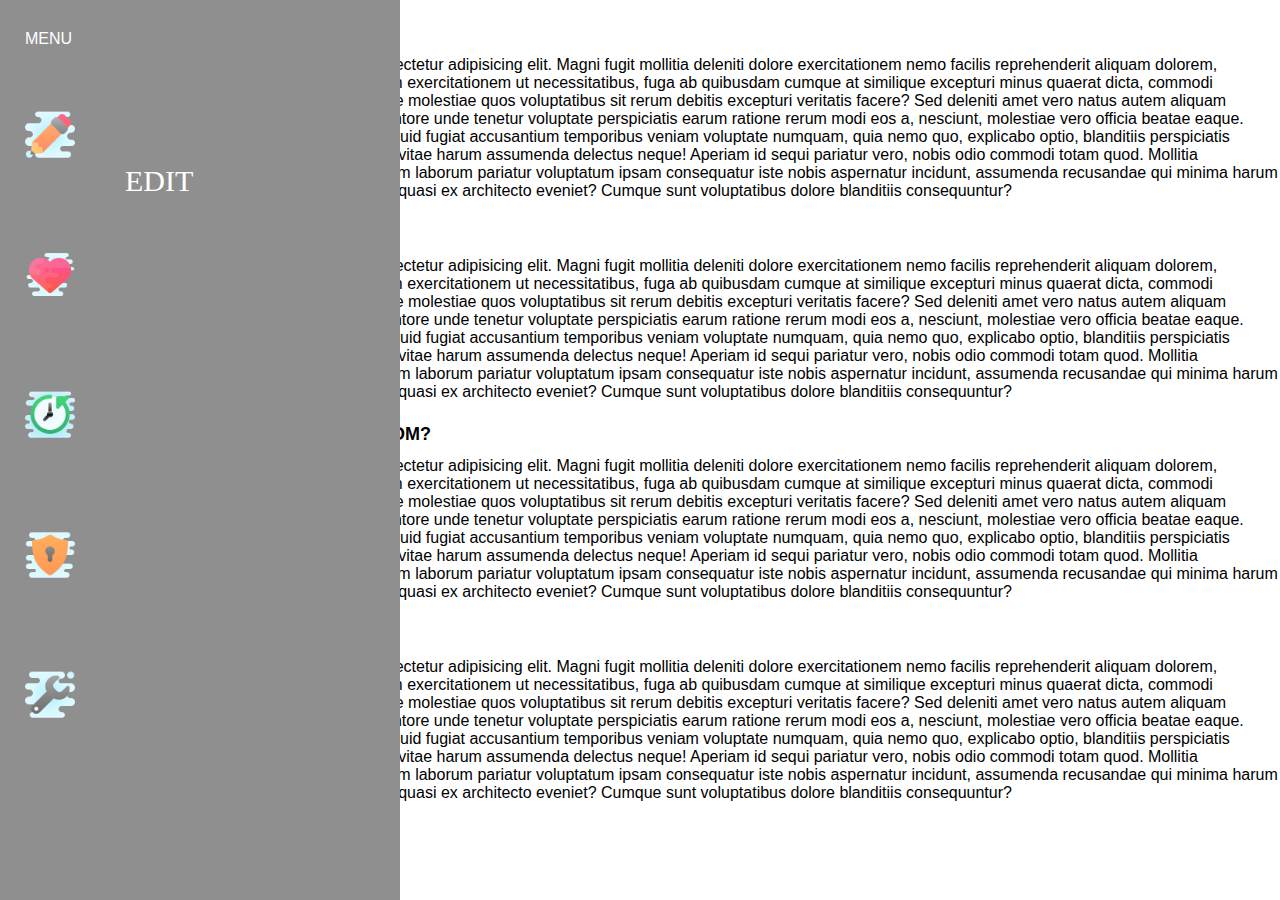
==== 2task/index.html @ 93903fc4 "first commit" ====
<!DOCTYPE html>
<html>
<head>
    <meta charset='utf-8'>
    <meta http-equiv='X-UA-Compatible' content='IE=edge'>
    <title>Document</title>
    <meta name='viewport' content='width=device-width, initial-scale=1'>
    <link rel='stylesheet' type='text/css' media='screen' href='style.css'>
</head>
<body>
    <div class="menu">
        <p class="textmenu">Menu</p>
        <a href="#" class="item"><img src="image/edit.png" alt="edit"><span class="disc">Edit</span></a>

        <a href="#" class="item"><img src="image/favorites.png" alt="favorites"></a>
        <a href="#" class="item"><img src="image/history.png" alt="history"></a>
        <a href="#" class="item"><img src="image/security.png" alt="security"></a>
        <a href="#" class="item"><img src="image/settings.png" alt="settings"></a>
    </div>
    <div class="maintext"><p class="capslock">what is lorem ipsum?</p>
        <p class="text">Lorem, ipsum dolor sit amet consectetur adipisicing elit. Magni fugit mollitia deleniti dolore exercitationem nemo facilis reprehenderit aliquam dolorem, architecto deserunt. Quos et ullam exercitationem ut necessitatibus, fuga ab quibusdam cumque at similique excepturi minus quaerat dicta, commodi asperiores! Quaerat culpa maxime molestiae quos voluptatibus sit rerum debitis excepturi veritatis facere? Sed deleniti amet vero natus autem aliquam praesentium velit quisquam! Inventore unde tenetur voluptate perspiciatis earum ratione rerum modi eos a, nesciunt, molestiae vero officia beatae eaque. Provident non molestiae quod aliquid fugiat accusantium temporibus veniam voluptate numquam, quia nemo quo, explicabo optio, blanditiis perspiciatis deleniti consequuntur ab at ullam vitae harum assumenda delectus neque! Aperiam id sequi pariatur vero, nobis odio commodi totam quod. Mollitia perspiciatis saepe rem soluta quam laborum pariatur voluptatum ipsam consequatur iste nobis aspernatur incidunt, assumenda recusandae qui minima harum laudantium veritatis, est distinctio quasi ex architecto eveniet? Cumque sunt voluptatibus dolore blanditiis consequuntur?</p>
        <p class="capslock">why do we use it?</p>
        <p class="text">Lorem, ipsum dolor sit amet consectetur adipisicing elit. Magni fugit mollitia deleniti dolore exercitationem nemo facilis reprehenderit aliquam dolorem, architecto deserunt. Quos et ullam exercitationem ut necessitatibus, fuga ab quibusdam cumque at similique excepturi minus quaerat dicta, commodi asperiores! Quaerat culpa maxime molestiae quos voluptatibus sit rerum debitis excepturi veritatis facere? Sed deleniti amet vero natus autem aliquam praesentium velit quisquam! Inventore unde tenetur voluptate perspiciatis earum ratione rerum modi eos a, nesciunt, molestiae vero officia beatae eaque. Provident non molestiae quod aliquid fugiat accusantium temporibus veniam voluptate numquam, quia nemo quo, explicabo optio, blanditiis perspiciatis deleniti consequuntur ab at ullam vitae harum assumenda delectus neque! Aperiam id sequi pariatur vero, nobis odio commodi totam quod. Mollitia perspiciatis saepe rem soluta quam laborum pariatur voluptatum ipsam consequatur iste nobis aspernatur incidunt, assumenda recusandae qui minima harum laudantium veritatis, est distinctio quasi ex architecto eveniet? Cumque sunt voluptatibus dolore blanditiis consequuntur?</p>
        <p class="capslock">where does it come from?</p>
        <p class="text">Lorem, ipsum dolor sit amet consectetur adipisicing elit. Magni fugit mollitia deleniti dolore exercitationem nemo facilis reprehenderit aliquam dolorem, architecto deserunt. Quos et ullam exercitationem ut necessitatibus, fuga ab quibusdam cumque at similique excepturi minus quaerat dicta, commodi asperiores! Quaerat culpa maxime molestiae quos voluptatibus sit rerum debitis excepturi veritatis facere? Sed deleniti amet vero natus autem aliquam praesentium velit quisquam! Inventore unde tenetur voluptate perspiciatis earum ratione rerum modi eos a, nesciunt, molestiae vero officia beatae eaque. Provident non molestiae quod aliquid fugiat accusantium temporibus veniam voluptate numquam, quia nemo quo, explicabo optio, blanditiis perspiciatis deleniti consequuntur ab at ullam vitae harum assumenda delectus neque! Aperiam id sequi pariatur vero, nobis odio commodi totam quod. Mollitia perspiciatis saepe rem soluta quam laborum pariatur voluptatum ipsam consequatur iste nobis aspernatur incidunt, assumenda recusandae qui minima harum laudantium veritatis, est distinctio quasi ex architecto eveniet? Cumque sunt voluptatibus dolore blanditiis consequuntur?</p>
        <p class="capslock">where can I get some?</p>
        <p class="text">Lorem, ipsum dolor sit amet consectetur adipisicing elit. Magni fugit mollitia deleniti dolore exercitationem nemo facilis reprehenderit aliquam dolorem, architecto deserunt. Quos et ullam exercitationem ut necessitatibus, fuga ab quibusdam cumque at similique excepturi minus quaerat dicta, commodi asperiores! Quaerat culpa maxime molestiae quos voluptatibus sit rerum debitis excepturi veritatis facere? Sed deleniti amet vero natus autem aliquam praesentium velit quisquam! Inventore unde tenetur voluptate perspiciatis earum ratione rerum modi eos a, nesciunt, molestiae vero officia beatae eaque. Provident non molestiae quod aliquid fugiat accusantium temporibus veniam voluptate numquam, quia nemo quo, explicabo optio, blanditiis perspiciatis deleniti consequuntur ab at ullam vitae harum assumenda delectus neque! Aperiam id sequi pariatur vero, nobis odio commodi totam quod. Mollitia perspiciatis saepe rem soluta quam laborum pariatur voluptatum ipsam consequatur iste nobis aspernatur incidunt, assumenda recusandae qui minima harum laudantium veritatis, est distinctio quasi ex architecto eveniet? Cumque sunt voluptatibus dolore blanditiis consequuntur?</p>
    
    
    
    
    </div>
</body>
</html>
---- 2task/style.css ----
*{
    margin: 0;
    padding: 0;
    box-sizing: border-box;
 }

.textmenu{
    text-transform: uppercase;
    margin-top: 10px;
    display: block;
    block-size: 60px;
    padding-block: 20px ;
    padding-left: 25px;
    font-family: 'Segoe UI', Tahoma, Geneva, Verdana, sans-serif;
}
.item{
    padding-left: 25px;
    display: block;
    block-size: 140px;
    padding-block: 40px ;
    

}
img{
    width: 50px;
    height: auto;
}

.item:hover{
    background-color: rgb(128, 128, 128);

}

.menu:hover {
    width: 400px;
    transition: all 0.3s ease;
	
}
.menu .disc{
    display: none;
    
    
}
span{
    font-size: 30px;
    color: white;
    margin-left: 100px;
    text-transform: uppercase;
    display: flex;
}
a{
    text-decoration: none;
    
}
.menu:hover .disc{
    display: block;    
}


.menu{
    width: 100px;
    height: 100%;
    position: fixed;
    transition: all 0.3s ease;
    background-color: rgb(143, 143, 143);
    color: white;
    
}
.maintext{
    /* margin-left: 100px; */
    padding-left: 100px;
    height: auto;
}
.capslock{
    text-transform: uppercase;
    font-family: 'Segoe UI', Tahoma, Geneva, Verdana, sans-serif;
    padding-left: 5%;
    padding-top: 2%;
    font-size: large;
    font-weight: bold;
}
.text{
    font-family: 'Segoe UI', Tahoma, Geneva, Verdana, sans-serif;
    padding-left: 5%;
    padding-top: 1%;
}
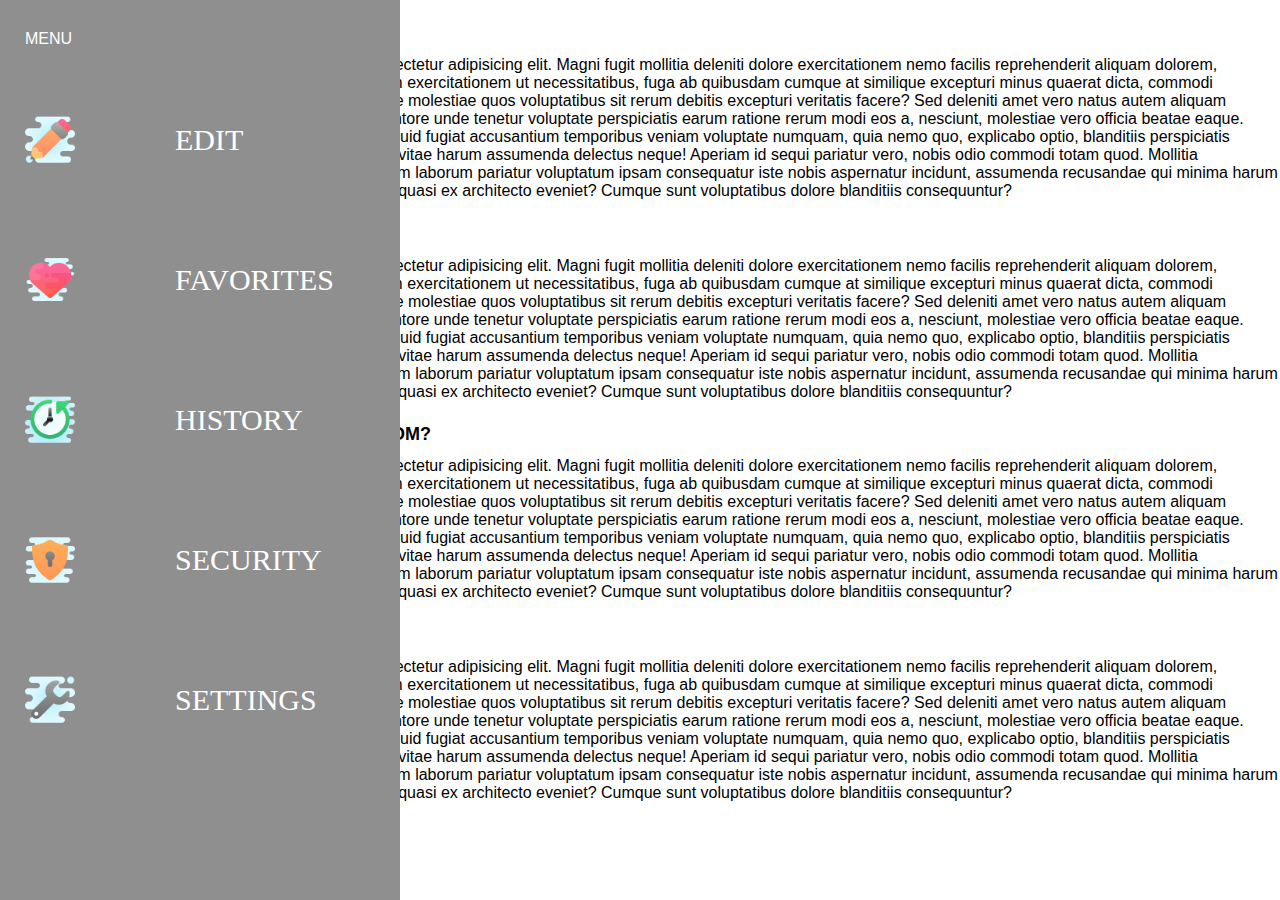
==== commit 9b63fe73: "fixing bugs" ====
--- a/2task/index.html
+++ b/2task/index.html
@@ -12,10 +12,10 @@
         <p class="textmenu">Menu</p>
         <a href="#" class="item"><img src="image/edit.png" alt="edit"><span class="disc">Edit</span></a>
 
-        <a href="#" class="item"><img src="image/favorites.png" alt="favorites"></a>
-        <a href="#" class="item"><img src="image/history.png" alt="history"></a>
-        <a href="#" class="item"><img src="image/security.png" alt="security"></a>
-        <a href="#" class="item"><img src="image/settings.png" alt="settings"></a>
+        <a href="#" class="item"><img src="image/favorites.png" alt="favorites"><span class="disc">favorites</span></a>
+        <a href="#" class="item"><img src="image/history.png" alt="history"><span class="disc">history</span></a>
+        <a href="#" class="item"><img src="image/security.png" alt="security"><span class="disc">security</span></a>
+        <a href="#" class="item"><img src="image/settings.png" alt="settings"><span class="disc">settings</span></a>
     </div>
     <div class="maintext"><p class="capslock">what is lorem ipsum?</p>
         <p class="text">Lorem, ipsum dolor sit amet consectetur adipisicing elit. Magni fugit mollitia deleniti dolore exercitationem nemo facilis reprehenderit aliquam dolorem, architecto deserunt. Quos et ullam exercitationem ut necessitatibus, fuga ab quibusdam cumque at similique excepturi minus quaerat dicta, commodi asperiores! Quaerat culpa maxime molestiae quos voluptatibus sit rerum debitis excepturi veritatis facere? Sed deleniti amet vero natus autem aliquam praesentium velit quisquam! Inventore unde tenetur voluptate perspiciatis earum ratione rerum modi eos a, nesciunt, molestiae vero officia beatae eaque. Provident non molestiae quod aliquid fugiat accusantium temporibus veniam voluptate numquam, quia nemo quo, explicabo optio, blanditiis perspiciatis deleniti consequuntur ab at ullam vitae harum assumenda delectus neque! Aperiam id sequi pariatur vero, nobis odio commodi totam quod. Mollitia perspiciatis saepe rem soluta quam laborum pariatur voluptatum ipsam consequatur iste nobis aspernatur incidunt, assumenda recusandae qui minima harum laudantium veritatis, est distinctio quasi ex architecto eveniet? Cumque sunt voluptatibus dolore blanditiis consequuntur?</p>
--- a/2task/style.css
+++ b/2task/style.css
@@ -15,9 +15,10 @@
 }
 .item{
     padding-left: 25px;
-    display: block;
+    display: flex;
     block-size: 140px;
-    padding-block: 40px ;
+    padding-block: 40px;
+    align-items: center;
     
 
 }
@@ -46,7 +47,7 @@
     color: white;
     margin-left: 100px;
     text-transform: uppercase;
-    display: flex;
+    display: inline-flex;
 }
 a{
     text-decoration: none;
